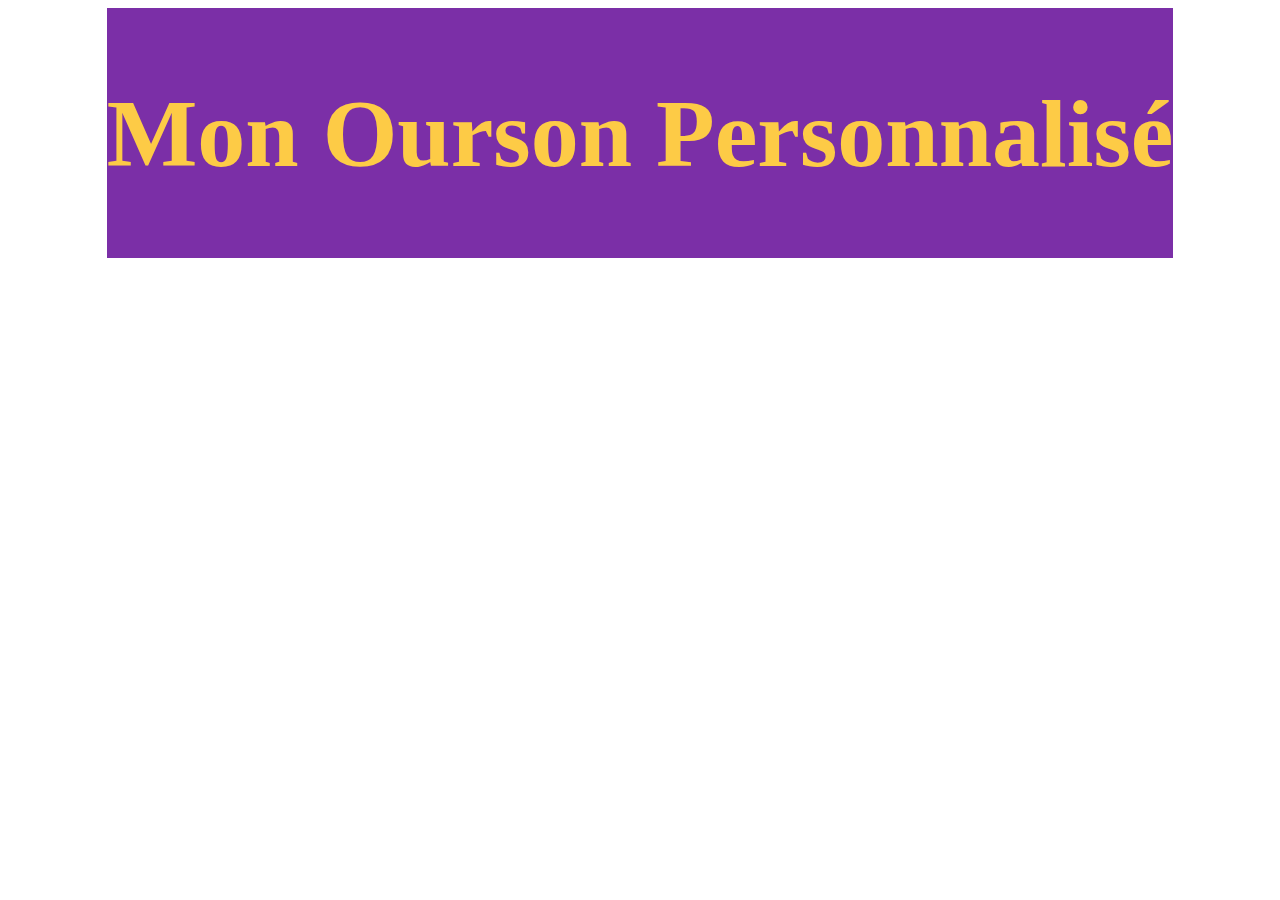
==== index.html @ b0f7a91e "maj page1-2" ====
<!doctype html>

<html lang="fr">

<head>
	<meta charset="utf-8">
	<meta name="description" content="Achat en ligne d'ours en peluche personnalisés faits à la main">
	<meta name="viewport" content="width=device-width, initial-scale=1.0, viewport-fit=cover">	
	<link rel="canonical" href="https://oob3003.github.io/OCP5/index.html" />
	<link href="https://cdn.jsdelivr.net/npm/bootstrap@5.0.0-beta1/dist/css/bootstrap.min.css" rel="stylesheet" integrity="sha384-giJF6kkoqNQ00vy+HMDP7azOuL0xtbfIcaT9wjKHr8RbDVddVHyTfAAsrekwKmP1" crossorigin="anonymous">
	<link rel="stylesheet" type="text/css" href="style.css">
	
	<title>OriTeddies</title>
</head>

<body>
	<header>
		<h1>Mon Ourson Personnalisé</h1>
	</header>

	<main>
		<section class="container">
			
			<div id="teddyDisplayer">

			</div>
        </section>
	</main>
	<footer></footer>
	<script src="https://cdn.jsdelivr.net/npm/@popperjs/core@2.5.4/dist/umd/popper.min.js" integrity="sha384-q2kxQ16AaE6UbzuKqyBE9/u/KzioAlnx2maXQHiDX9d4/zp8Ok3f+M7DPm+Ib6IU" crossorigin="anonymous"></script>
	<script src="https://cdn.jsdelivr.net/npm/bootstrap@5.0.0-beta1/dist/js/bootstrap.min.js" integrity="sha384-pQQkAEnwaBkjpqZ8RU1fF1AKtTcHJwFl3pblpTlHXybJjHpMYo79HY3hIi4NKxyj" crossorigin="anonymous"></script>
	<script type="text/javascript" src="index.js"></script>

</body>

</html>
---- style.css ----
body {  
    display: flex;
    flex-direction: column;
    align-items: center;
}

header {
    background-color: #7b2fa7;
    font-family: Berlin Sans FB;
    font-size: 3em;
    color: #fdcb46;
    max-width: 100%;
    height: 250px;
    display: flex;
    justify-content: center;
    align-items: center;

}
#portfolio {
    display: grid;
    grid-template-columns: 1fr;
    grid-column-gap: 20px;
    grid-auto-flow: row dense;
    }   
#portfolio.portfolio__photo {
    display: flex;
    flex-direction: row;
    max-height: 200px;
    max-width: 200px;
}
    ul {
        list-style-type: none;
    }
    

.echantillon {
    width: 20px;
    height: 20px;
    margin: 2px;
    border: solid 1px black;
    display: inline-block;
}
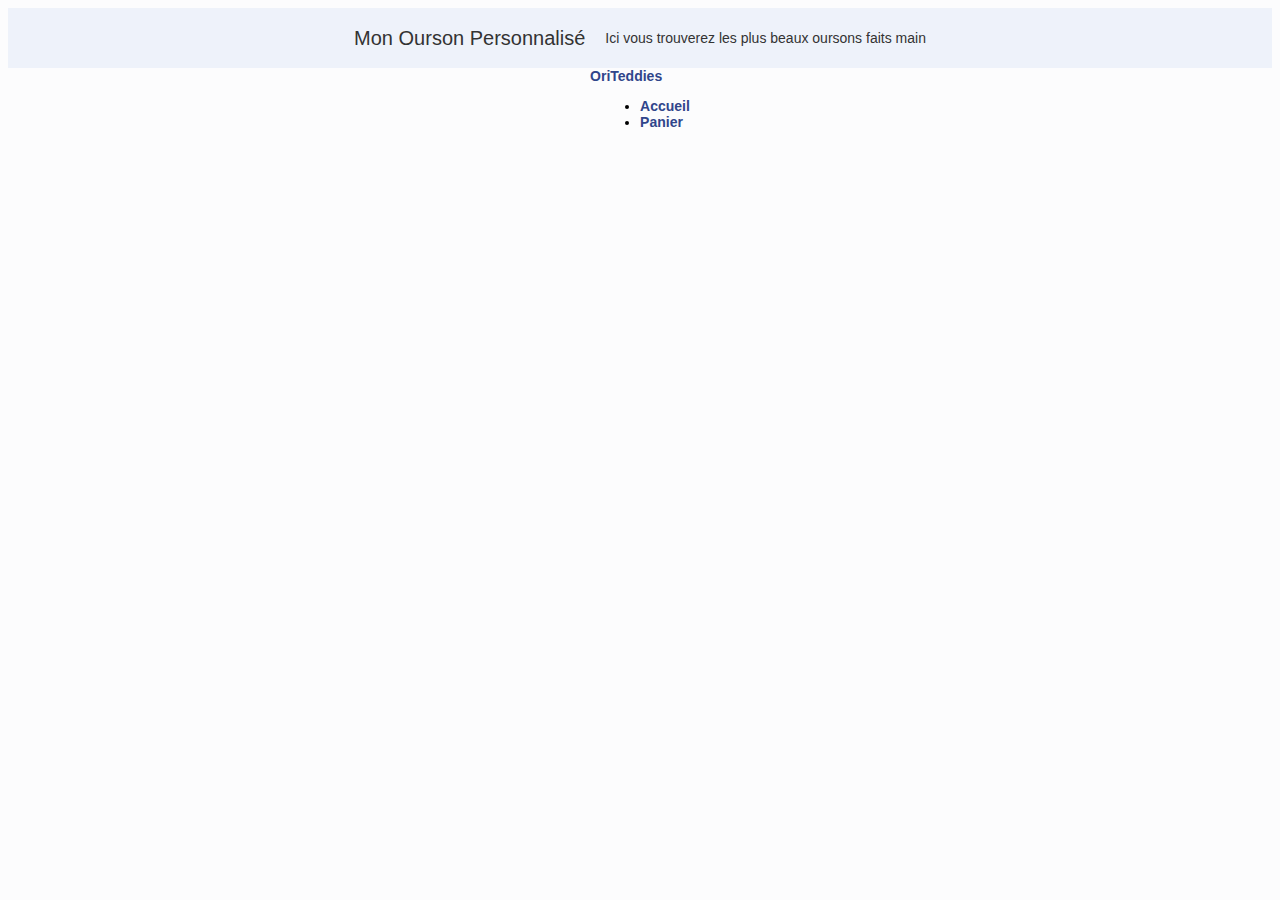
==== commit 6ee82ea1: "MAJ CSS pour validation OCP5" ====
--- a/index.html
+++ b/index.html
@@ -15,11 +15,24 @@
 
 <body>
 	<header>
-		<h1>Mon Ourson Personnalisé</h1>
+		<div class="left">Mon Ourson Personnalisé</div>
+		<div class="right">Ici vous trouverez les plus beaux oursons faits main</div>
 	</header>
-
+	<nav>
+		<nav class="navbar navbar-default">
+			<div class="container-fluid">
+			  <div class="navbar-header">
+				<div class="navbar-brand">OriTeddies</div>
+			  </div>
+			  <ul class="nav navbar-nav">
+				<li class="active"><a href="/OCProjet5/OCProjet5/index.html#">Accueil</a></li>
+				<li class="active"><a href="/OCProjet5/OCProjet5/page3.html">Panier</a></li>
+			  </ul>
+			</div>
+		</nav>
+	</nav>
 	<main>
-		<section class="container">
+		<section div="container">
 			
 			<div id="teddyDisplayer">
 
@@ -29,7 +42,8 @@
 	<footer></footer>
 	<script src="https://cdn.jsdelivr.net/npm/@popperjs/core@2.5.4/dist/umd/popper.min.js" integrity="sha384-q2kxQ16AaE6UbzuKqyBE9/u/KzioAlnx2maXQHiDX9d4/zp8Ok3f+M7DPm+Ib6IU" crossorigin="anonymous"></script>
 	<script src="https://cdn.jsdelivr.net/npm/bootstrap@5.0.0-beta1/dist/js/bootstrap.min.js" integrity="sha384-pQQkAEnwaBkjpqZ8RU1fF1AKtTcHJwFl3pblpTlHXybJjHpMYo79HY3hIi4NKxyj" crossorigin="anonymous"></script>
-	<script type="text/javascript" src="index.js"></script>
+	<script src="outils.js"></script>
+	<script src="index.js"></script>
 
 </body>
 
--- a/style.css
+++ b/style.css
@@ -1,42 +1,153 @@
 body {  
+    font-family: Arial, Helvetica, sans-serif;
+    font-size: 14px;
     display: flex;
     flex-direction: column;
     align-items: center;
+    background-color: #fcfcfd;
 }
 
 header {
-    background-color: #7b2fa7;
-    font-family: Berlin Sans FB;
-    font-size: 3em;
-    color: #fdcb46;
+    background-color: rgb(238,242,250);
+    color: #333333;
+    width: 100%;
     max-width: 100%;
-    height: 250px;
+    height: 60px;
     display: flex;
     justify-content: center;
     align-items: center;
 
+} 
+header .left {
+    font-size: 20px;
+    margin-left: 10px;
+    margin-right: 10px;
+} 
+header .right {
+    margin-left: 10px;
+    margin-right: 10px;
 }
-#portfolio {
-    display: grid;
-    grid-template-columns: 1fr;
-    grid-column-gap: 20px;
-    grid-auto-flow: row dense;
-    }   
-#portfolio.portfolio__photo {
-    display: flex;
+.navbar-nav {
     flex-direction: row;
-    max-height: 200px;
-    max-width: 200px;
 }
-    ul {
-        list-style-type: none;
+.navbar-brand {
+    color: #30458b;
+    font-weight: bold;
+}
+.active {
+    margin-left: 10px;
+}
+.oursonContainer {
+    display: inline-block;
+    margin: 30px;
+    width: 350px;
+    height: 350px;
+    max-width: calc(100% - 60px);
+    padding: 10px;
+    background-color: rgb(238,242,250);
+}
+#ajouterAuPanier {
+    margin-top: 20px;
+    border: 1px solid transparent;
+    padding: .375rem .75rem;
+    font-size: 1rem;
+    border-radius: .25rem;
+    transition: color .15s ease-in-out,background-color .15s ease-in-out,border-color .15s ease-in-out,box-shadow .15s ease-in-out;
+    color: #fff;
+    background-color: #0d6efd;
+    border-color: #0d6efd;
+}
+#ajouterAuPanier:hover {
+    background-color: #0a58ca;
+}  
+h3 {
+    font-size: 15px;
+    font-weight: bold;
+    margin-top: 10px;
+}
+
+@media screen and (max-width: 400px) {
+    .oursonContainer {
+        display: block;
+        margin: 10px 0;
+        width: 100%;
+        max-width: 100%;
+        padding: 10px;
+    }  
+}
+@media screen and (max-width: 700px) {
+    header {
+        display: block;
+        height: auto;
+        padding: 10px;
     }
-    
-
+    h1,h2{
+        text-align: center;
+    }
+}
+#teddyDisplayer {
+    text-align: center;
+}
 .echantillon {
     width: 20px;
     height: 20px;
     margin: 2px;
     border: solid 1px black;
     display: inline-block;
+    cursor: pointer;
 }
+.echantillon:hover {
+    border-radius: 10px;
+}
+.echantillon:active {
+    border-width: 4px;
+}
+
+.img-fluid {
+    width: 180px;
+    height: 150px;
+    margin: 10px auto;
+    display: block;
+}
+a {
+    color: #30458b;
+    text-decoration: none;
+    font-weight: bold;
+}
+a:hover {
+    text-decoration: underline;
+    color: #30458b;
+}
+#container {
+    display: inline-block;
+    margin: 30px;
+    background-color: rgb(238,242,250);
+}
+.teddyContainer {
+    display: flex;
+    margin: 10px 0;
+    padding: 10px;
+}
+.container {
+    background-color: rgb(238,242,250);
+}
+.card-img-top {
+    width: 50%;
+    max-width: 150px;
+    border-radius: 150px;
+}
+.card-title {
+    background-color: rgb(238,242,250);
+    border: 1px solid #0a58ca;
+    text-align: center;  
+}
+.form-control {
+    font-size: 14px;
+    padding: 3px;
+}
+#firstName-error, #lastName-error, #address-error, #city-error, #ZIP-error, #email-error {
+    color: red;
+}
+.btn-primary {
+    width: 100%;
+}